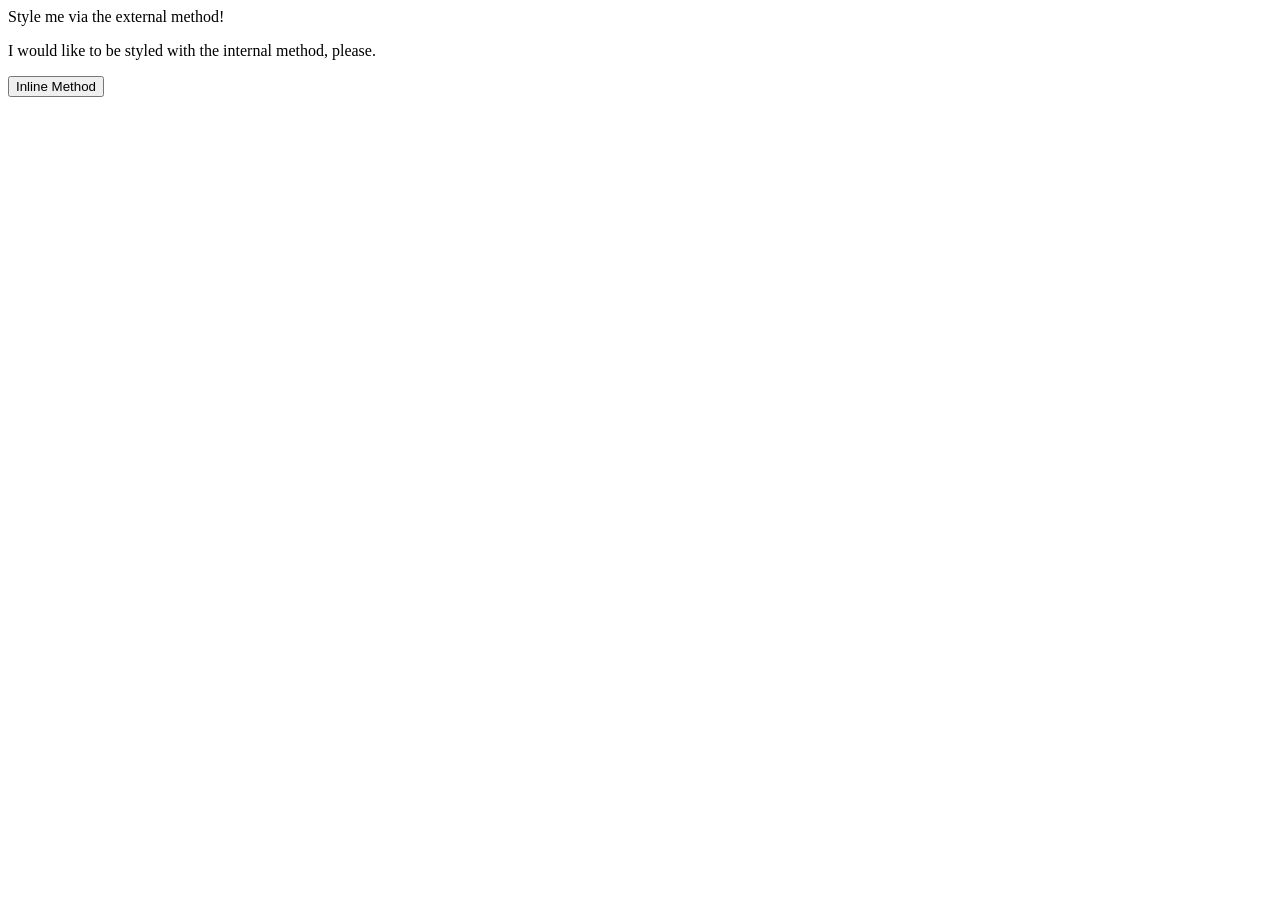
==== foundations/intro-to-css/01-css-methods/index.html @ e2e15205 "link css file in the html file Added the link of the css file, so i can use for the div element" ====
<!DOCTYPE html>
<html lang="en">
  <head>
    <meta charset="UTF-8">
    <meta http-equiv="X-UA-Compatible" content="IE=edge">
    <meta name="viewport" content="width=device-width, initial-scale=1.0">
    <title>Methods for Adding CSS</title>
    <link rel="stylesheet" href="style.css">
  </head>
  <body>
    <div>Style me via the external method!</div>
    <p>I would like to be styled with the internal method, please.</p>
    <button>Inline Method</button>
  </body>
</html>
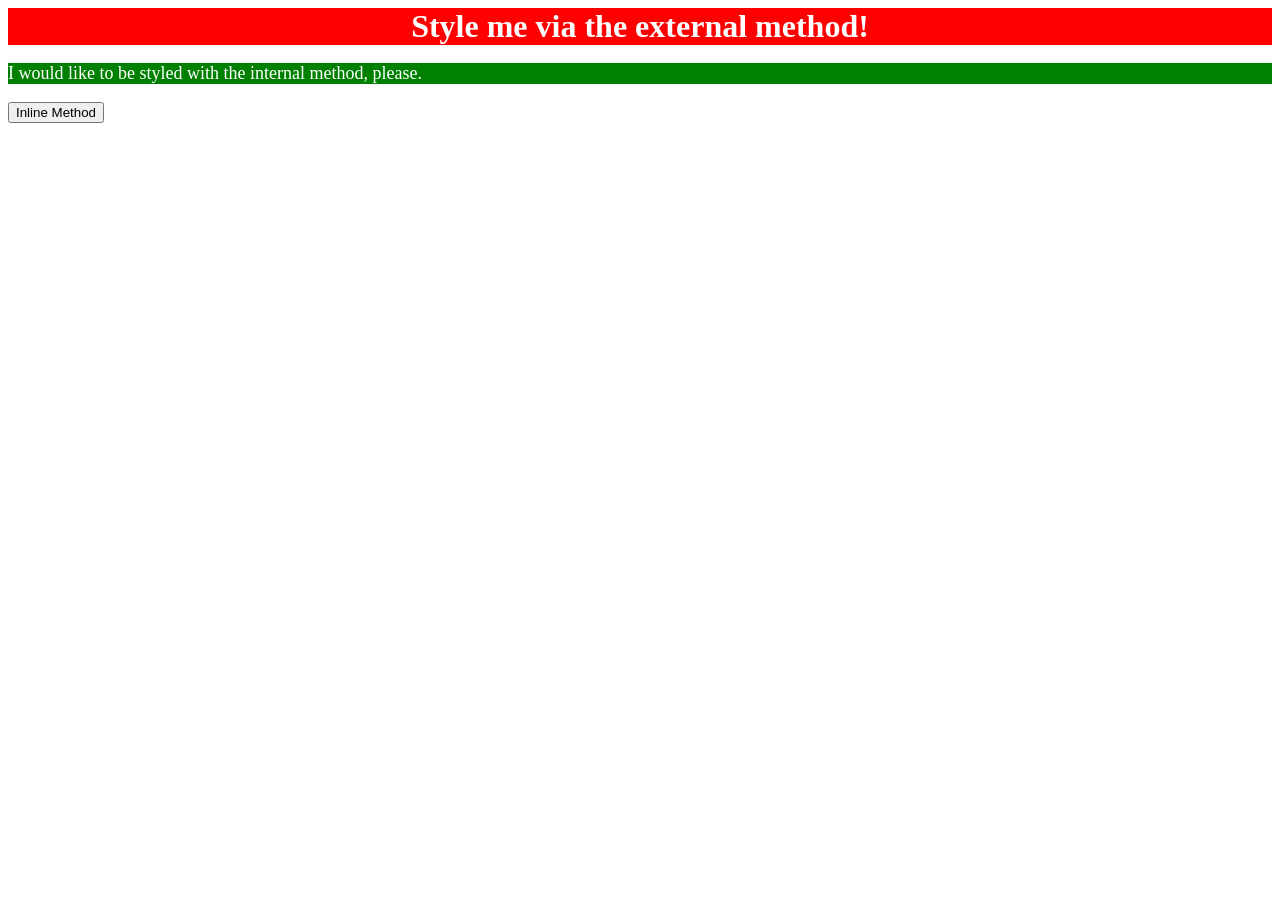
==== commit 2d0b4658: "style for the p element Added the style for the p elment with the Internal css method. when the css " ====
--- a/foundations/intro-to-css/01-css-methods/index.html
+++ b/foundations/intro-to-css/01-css-methods/index.html
@@ -6,6 +6,15 @@
     <meta name="viewport" content="width=device-width, initial-scale=1.0">
     <title>Methods for Adding CSS</title>
     <link rel="stylesheet" href="style.css">
+
+    <Style>
+      p{
+        background-color: green;
+        color: white;
+        font-size: 18px;
+      }
+      
+    </Style>
   </head>
   <body>
     <div>Style me via the external method!</div>
--- a/foundations/intro-to-css/01-css-methods/style.css
+++ b/foundations/intro-to-css/01-css-methods/style.css
@@ -0,0 +1,7 @@
+div {
+    background-color: red;
+    color: white;
+    font-size: 32px;
+    font-weight: bold;
+    text-align: center;
+}
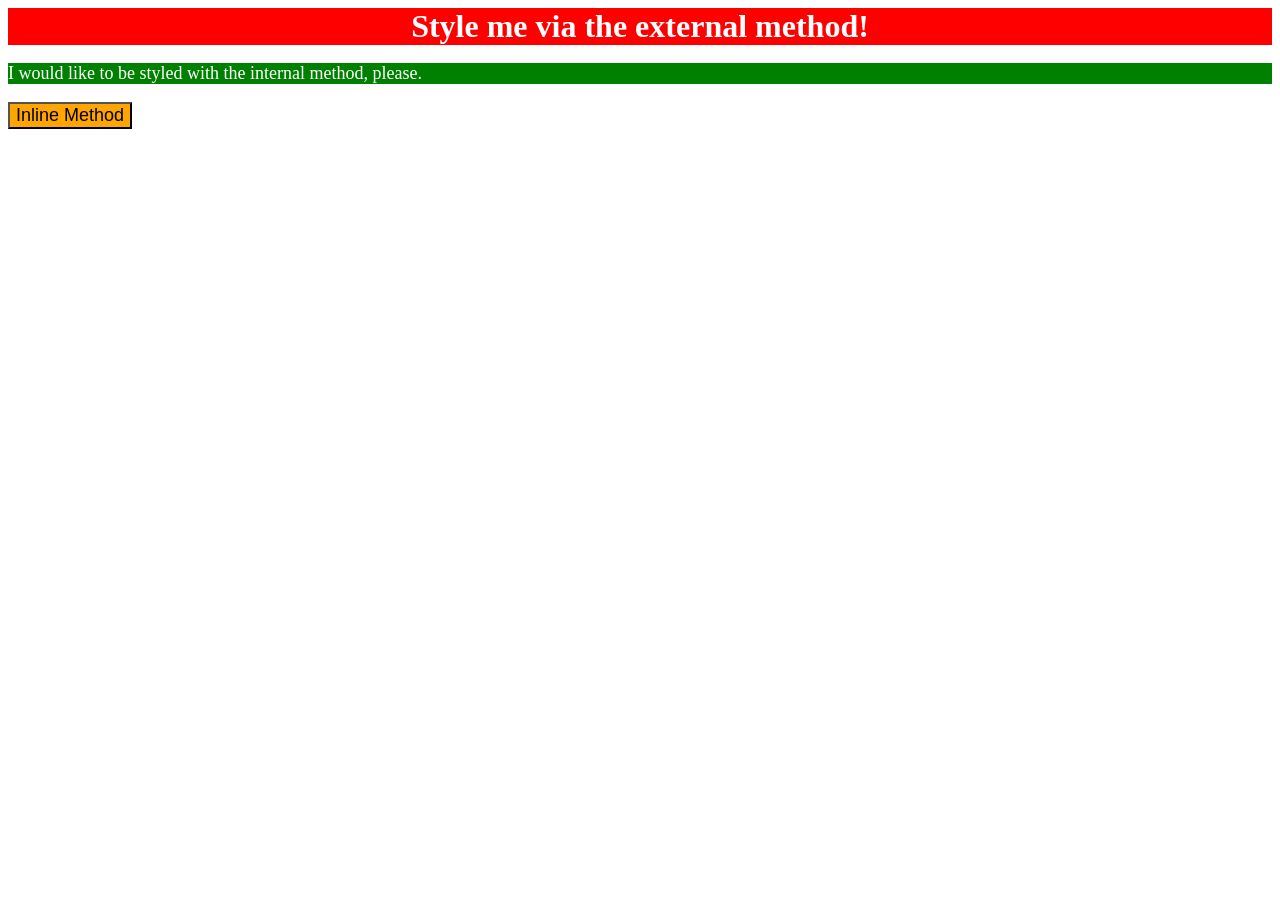
==== commit a051c7ec: "Inline css Added inline css method to the button element" ====
--- a/foundations/intro-to-css/01-css-methods/index.html
+++ b/foundations/intro-to-css/01-css-methods/index.html
@@ -19,6 +19,6 @@
   <body>
     <div>Style me via the external method!</div>
     <p>I would like to be styled with the internal method, please.</p>
-    <button>Inline Method</button>
+    <button style="background-color: orange; font-size: 18px;">Inline Method</button>
   </body>
 </html>
